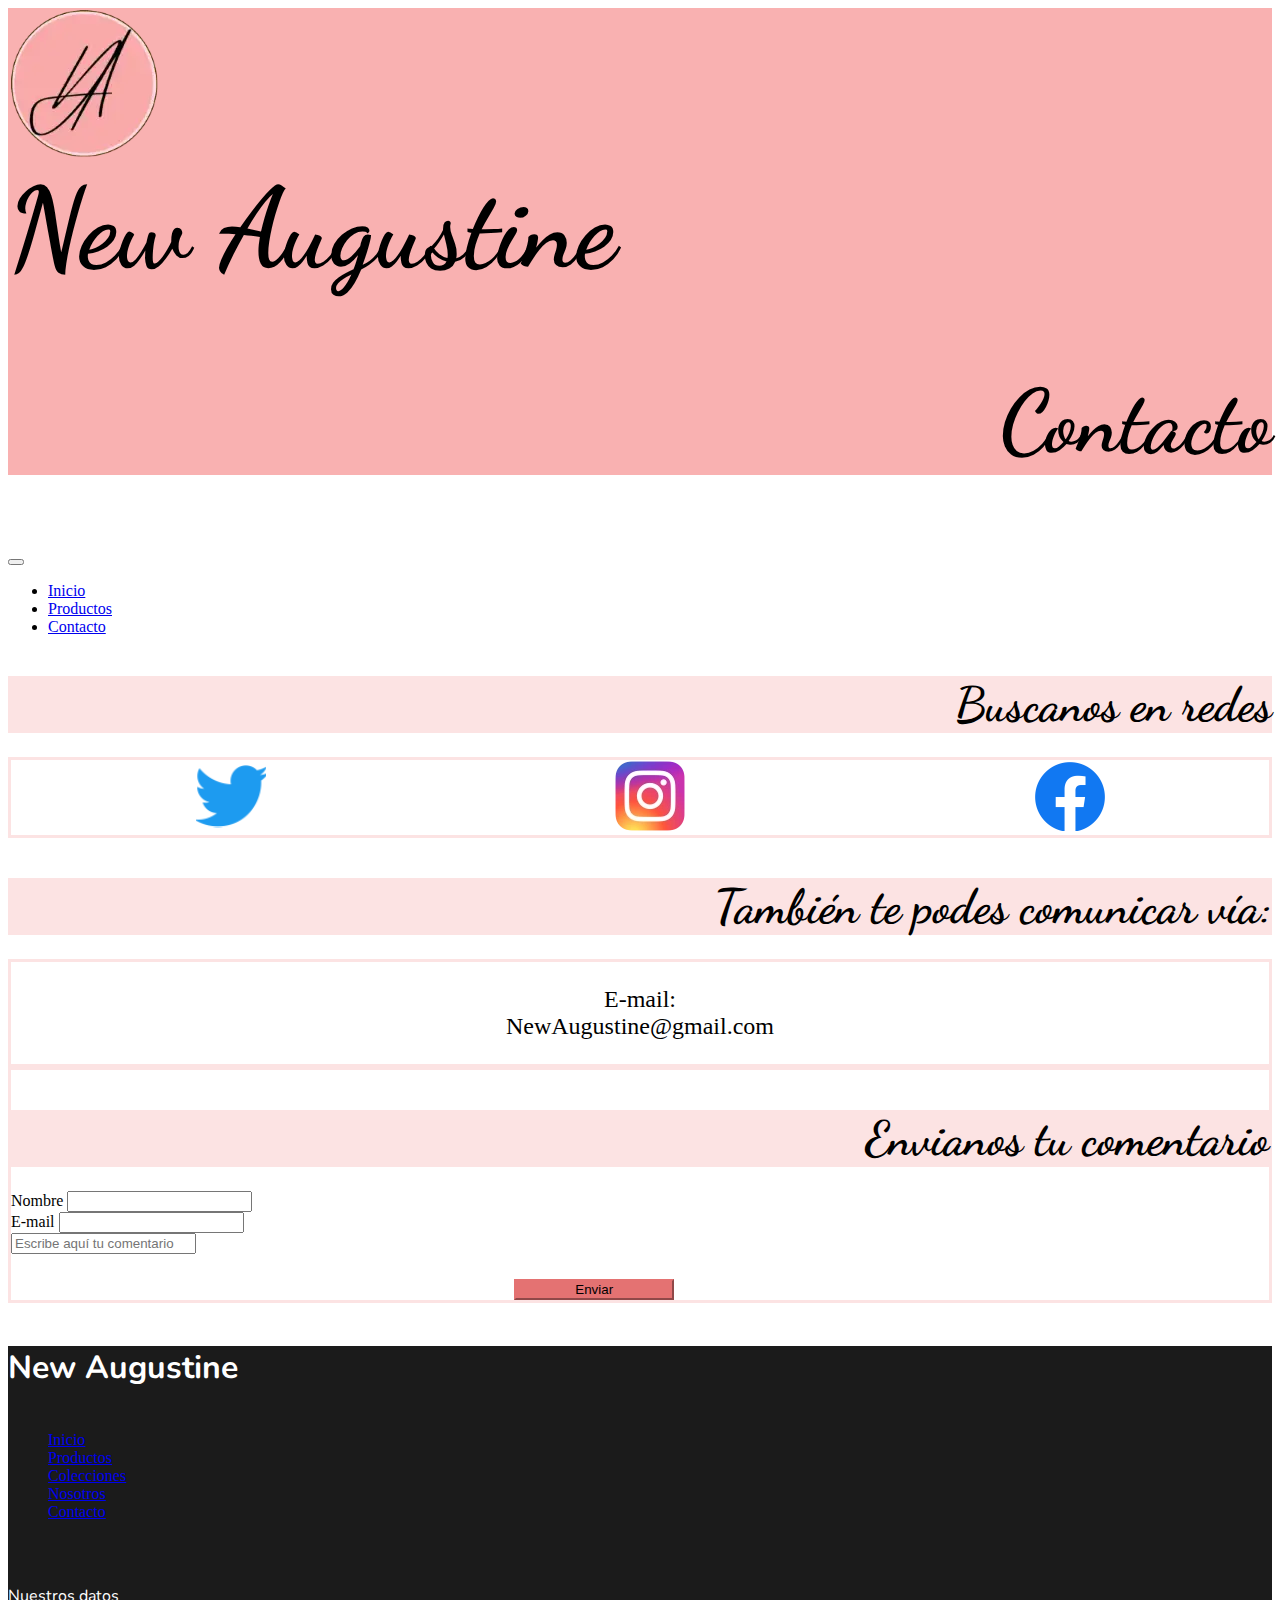
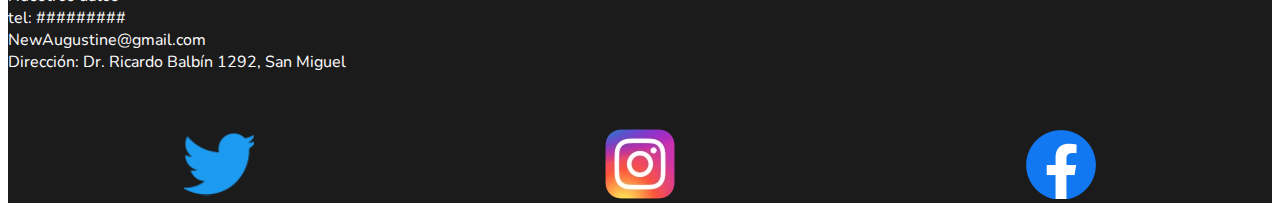
==== pages/contacto.html @ f23a0229 "subida general" ====
<!doctype html>
<html lang="es">
  <head>
    <meta charset="utf-8">
    <meta name="viewport" content="width=device-width, initial-scale=1">
    <meta name="description" content="Seccion de contacto con New Augustine, podes encontar nuestras redes sociales, telefono, dirección y email para comunicarte por el medio que mas te convenga, ademas de contar con una seccion de comentarios">
    <meta name="keywords" content="New Augustine, New Augustine Contacto, redes sociales, comentario, dirección, nuestros datos">
    <title>Contacto-NewAugustine</title>
    <link href="https://cdn.jsdelivr.net/npm/bootstrap@5.3.0-alpha1/dist/css/bootstrap.min.css" rel="stylesheet" integrity="sha384-GLhlTQ8iRABdZLl6O3oVMWSktQOp6b7In1Zl3/Jr59b6EGGoI1aFkw7cmDA6j6gD" crossorigin="anonymous">
    <link rel="shortcut icon" href="../img/logos/favicon.ico" type="Logo NewAugustine">
    <link rel="stylesheet" href="../css/main.css">
  </head>
<!-- inicia body -->
<body>
  <script src="https://cdn.jsdelivr.net/npm/bootstrap@5.3.0-alpha1/dist/js/bootstrap.bundle.min.js" integrity="sha384-w76AqPfDkMBDXo30jS1Sgez6pr3x5MlQ1ZAGC+nuZB+EYdgRZgiwxhTBTkF7CXvN" crossorigin="anonymous"></script>

 <!--inicia area de marca -->
 <header class="container-fluid">
  <div class="row row-cols-auto">
    <div class="col-lg-2  col-md-3"><a href="../index.html">
      <img class="logo" src="../img/logos/logo-new-augustine.webp" alt="Logo NewAugustine">
    </div></a>
    <h1 class="col-lg-10 col-md-9 d-none d-sm-block d-md-block">New Augustine</h1>
  </div>
   <h2 class="col-lg-8 col-md-12 d-none d-sm-block">Contacto</h2>
</header>
<!-- fin area marca -->
<!-- inicia nav -->
<section class="container-fluid">
  <div class="row">
    <nav class="navbar navbar-expand-lg   bg-body-tertiary col-12">
        <div class="container-fluid">
          <button class="navbar-toggler" type="button" data-bs-toggle="collapse" data-bs-target="#navbarSupportedContent" aria-controls="navbarSupportedContent" aria-expanded="false" aria-label="Toggle navigation">
          <span class="navbar-toggler-icon"></span>
          </button>
          <div class="collapse navbar-collapse" id="navbarSupportedContent">
            <ul class="navbar-nav me-auto mb-2 mb-lg-0">
              <li class="nav-item">
              <a class="nav-link active" href="../index.html">Inicio</a>
              </li>
              <li class="nav-item">
              <a class="nav-link active" aria-current="page" href="./productos.html">Productos</a>
              </li>
              <li class="nav-item">
              <a class="nav-link active" aria-current="page" href="./contacto.html">Contacto</a>
              </li>
            </ul>
          </div>
        </div>
    </nav>
  </div>
</section>
<!-- fin nav -->
<!-- inicia main -->
<main class="container-fluid">
  <div class="row">
    <!-- inicia seccion de contacto -->
    <section class="col-lg-6 col-md-6 col-sm-12">
      <!-- redes inicia -->
      <article>
        <h2 class="titulo h2">Buscanos en redes</h2>
      </article>
      <div  class="redesbox footerRedes">
        <a href="../404.html">
          <img src="../img/logos/logo-de-twitter.webp" alt="logo de twitter">
        </a>
        <a href="https://www.instagram.com/">
          <img src="../img/logos/logo-de-instagram.webp" alt="logo de instagram">
        </a>
        <a href="https://www.facebook.com/">
          <img src="../img/logos/logo-de-facebook.webp" alt="logo de facebook">
        </a>
      </div>
      <!-- fin redes -->
      <!-- empieza email -->
      <article>
        <h2 class="titulo h2">También te podes comunicar vía:</h2>
      </article>
      <div class="box">
        <p>E-mail: <br>  NewAugustine@gmail.com</p>
      </div>
      <!-- fin email -->
    </section>
    <!--fin seccion de contacto -->
  
   <!-- seccion de formulario -->
  <section class="container-fluid col-lg-6 formbox col-md-6 ">
    <article>
      <h2 class="titulo row h2">Envianos tu comentario</h2>
    </article>
    <div>
      <form>
        <div class="mb-3">
          <label for="exampleInputEmail1" class="form-label">Nombre</label>
          <input type="text" class="form-control" id="exampleInputEmail1" aria-describedby="emailHelp">
        </div>

        <div class="mb-3">
          <label for="exampleInputPassword1" class="form-label">E-mail</label>
          <input type="email" class="form-control" id="exampleInputPassword1">
        </div>

        <div>
          <label for="espacioDeComentario" class="form-label"></label>
          <input  type="text" class="form-control" placeholder="Escribe aquí tu comentario">
        </div>

        <button type="submit" class="btn btn-primary">Enviar</button>
      </form>
    </div>
  </section>
</div>
  <!--fin seccion de formulario -->
</main>
<!-- fin main -->
<!-- inicia footer -->
<footer class="container-fluid">
  <section class="row">
   <div class="col-lg-3 col-md-4 d-none d-sm-block">
      <h4>New Augustine</h4>
      <nav>
        <ul class="footerNav">
            <li>
                <a href="../index.html">Inicio</a>
            </li>
            <li>
                <a href="../pages/productos.html">Productos</a>
            </li>
            <li>
                <a href="../pages/colecciones.html">Colecciones</a>
            </li>
            <li>
                <a href="../pages/nosotros.html">Nosotros</a>
            </li>
            <li>
                <a href="../pages/contacto.html">Contacto</a>
            </li>
          </ul>
      </nav>
    </div>

    <div class="col-lg-4 d-none d-lg-block">
      <p>Nuestros datos <br>
        tel: ######### <br>
        NewAugustine@gmail.com <br>
        Dirección: Dr. Ricardo Balbín 1292, San Miguel
      </p>
    </div>

    <div class="col-lg-4 col-md-5 footerRedes">
      <a href="../404.html">
        <img  src="../img/logos/logo-de-twitter.webp" alt="logo de twitter">
        </a>
        <a href="https://www.instagram.com/newaugustine_/">
        <img src="../img/logos/logo-de-instagram.webp" alt="logo de instagram">
        </a>
        <a href="https://www.facebook.com/profile.php?id=100086021333600">
        <img src="../img/logos/logo-de-facebook.webp" alt="logo de facebook">
        </a>
    </div>
  </section>
</footer>
<!-- fin footer -->
</body>
</html>
---- css/main.css ----
@import url("https://fonts.googleapis.com/css2?family=Dancing+Script&family=Nunito:wght@600&display=swap");
.fontsH1-mobile {
  font-size: 2.5em;
  font-family: "Dancing Script", cursive;
}

.fontsH2-mobile {
  font-size: 2em;
  font-family: "Dancing Script", cursive;
}

@media (max-width: 780px) {
  .logo {
    max-width: 5rem;
  }
}
@media (max-width: 576px) {
  .logo {
    width: 3.5rem;
    margin: 0 auto;
  }
}

header {
  background-color: #f9b1b1;
}
header div {
  margin: 0 auto;
}

.h2 {
  font-family: "Dancing Script", cursive;
  font-size: 5.5em;
  text-align: right;
}
@media (max-width: 780px) {
  .h2 {
    font-size: 3em;
    text-align: left;
  }
}
@media (max-width: 576px) {
  .h2 {
    font-size: 1em;
    text-align: left;
  }
}

h1 {
  font-family: "Dancing Script", cursive;
  font-size: 7em;
  margin: 0 auto;
}
@media (max-width: 780px) {
  h1 {
    font-size: 4em;
    text-align: center;
  }
}

h2 {
  font-family: "Dancing Script", cursive;
  font-size: 5.5em;
  text-align: right;
}
@media (max-width: 780px) {
  h2 {
    font-size: 3em;
    text-align: right;
  }
}

.imgNosotros {
  max-width: 30rem;
}
@media (max-width: 768px) {
  .imgNosotros {
    max-width: 25rem;
    margin: 0 auto;
  }
}
@media (max-width: 576px) {
  .imgNosotros {
    max-width: 20rem;
    margin: 0 auto;
  }
}

.imgMargin {
  margin-top: 1rem;
  margin-bottom: 1rem;
  display: flex;
  justify-content: space-around;
}

.footerRedes {
  margin-top: 3.5rem;
  display: flex;
  justify-content: space-around;
}
@media (max-width: 576px) {
  .footerRedes {
    margin-top: 1rem;
    margin-bottom: 1rem;
  }
}

.footerNav {
  text-decoration: none;
  list-style: none;
  color: rgb(255, 255, 255);
  font-size: "Nunito", sans-serif;
}

footer {
  background-color: #1b1b1b;
}
footer h4 {
  color: rgb(255, 255, 255);
  font-size: 2em;
  font-family: "Nunito", sans-serif;
}
footer p {
  font-family: "Nunito", sans-serif;
  color: rgb(255, 255, 255);
  padding-top: 3rem;
}

.figuras {
  display: flex;
  justify-content: space-around;
  flex-wrap: wrap;
  list-style: none;
  padding: 1rem;
  margin: auto;
  position: relative;
  width: auto;
  margin-left: 1rem;
}

@media (max-width: 576px) {
  .productos {
    max-width: 11rem;
    margin-left: 0, 5rem;
    margin-bottom: 0, 5rem;
    border-radius: 1rem;
  }
  .productos img {
    border-radius: 1rem;
  }
}
@media (max-width: 575px) {
  .productos {
    max-width: 8rem;
  }
}
.btn-primary {
  background-color: rgb(228, 114, 114);
  border-color: rgb(228, 114, 114);
}

.productos {
  margin-left: 0.1rem;
  margin-bottom: 1rem;
  padding: 0;
  display: flex;
  justify-content: center;
  width: auto;
  max-width: 17rem;
  justify-content: center;
  justify-items: stretch;
  border-radius: 2rem;
}
.productos img {
  border-radius: 2rem;
}

.filtro {
  width: 4rem;
  margin: 0 auto;
}

.paginacion {
  display: flex;
  margin: 0 auto;
  color: rgb(252, 227, 227);
  position: relative;
  align-items: center;
}

h3 {
  font-family: "Dancing Script", cursive;
  font-size: 4em;
  background-color: rgb(252, 227, 227);
  margin-right: 0;
  margin-left: 0;
}

h4 {
  font-family: "Nunito", sans-serif;
}

.productBtn {
  margin-bottom: 0.2rem;
  position: relative;
}

main nav {
  margin-bottom: 1rem;
}
main nav ul li {
  font-family: "Nunito", sans-serif;
  font-size: 1.5em;
  padding-left: 1.5rem;
}

div nav {
  margin: 0 auto;
}

.colecciones {
  max-width: 28rem;
  margin-left: 1%;
  font-family: "Nunito", sans-serif;
  font-size: 2em;
}

@media (max-width: 576px) {
  .colecciones {
    width: 8rem;
    font-size: 0, 5em;
    margin-left: 0, 5%;
  }
}
.titulo {
  font-family: "Dancing Script", cursive;
  background-color: rgb(252, 227, 227);
  margin-bottom: 1.5rem;
  font-size: 3em;
  padding-left: 1rem;
}

.box {
  border-style: solid;
  border-color: rgb(252, 227, 227);
}
.box p {
  font-size: 1.5em;
  text-align: center;
}

.redesbox {
  border-style: solid;
  border-color: rgb(252, 227, 227);
  margin-top: 1rem;
  margin-bottom: 1rem;
}
.redesbox p {
  font-size: 1.5em;
  text-align: center;
}

.formbox {
  border-style: solid;
  border-color: rgb(252, 227, 227);
}
.formbox p {
  font-size: 1.5em;
  text-align: center;
}
@media (max-width: 576px) {
  .formbox {
    margin-top: 1rem;
  }
}

.icons {
  margin: 0 auto;
}

.map {
  margin-left: 15%;
  width: 30rem;
  height: 20rem;
}
@media (max-width: 576px) {
  .map {
    padding-left: 0;
    width: 15rem;
  }
}

main div section div {
  align-items: center;
}
main div section div a img {
  margin-left: 15%;
  margin-bottom: 1%;
  margin-top: 1%;
}
main section form button {
  margin-left: 40%;
  margin-top: 2%;
  width: 10rem;
}

.posicionTitles {
  display: flex;
  position: relative;
}

main {
  background-color: #ffffff;
}

.Error {
  margin-left: 15%;
  margin-top: 6%;
}
@media (max-width: 1000px) {
  .Error {
    margin-left: 5%;
    margin-top: 2%;
  }
}

.logoError {
  width: 15rem;
}
@media (max-width: 1000px) {
  .logoError {
    width: 15rem;
  }
}
@media (max-width: 768px) {
  .logoError {
    width: 10rem;
  }
}

.error404 {
  font-size: 6.5em;
  font-family: serif;
  padding-top: 2rem;
}
@media (max-width: 1000px) {
  .error404 {
    font-size: 4em;
  }
}

.texto404 {
  font-size: 1.5em;
  font-family: serif;
  margin: 0 auto;
}
@media (max-width: 1000px) {
  .texto404 {
    font-size: 1.2em;
  }
}
@media (max-width: 576px) {
  .texto404 {
    margin: 0 auto;
    font-size: 1em;
    margin-left: 2%;
  }
}

.imgError {
  width: 15rem;
  margin: 0 auto;
}

.img1 {
  border-radius: 0;
}

/*# sourceMappingURL=main.css.map */
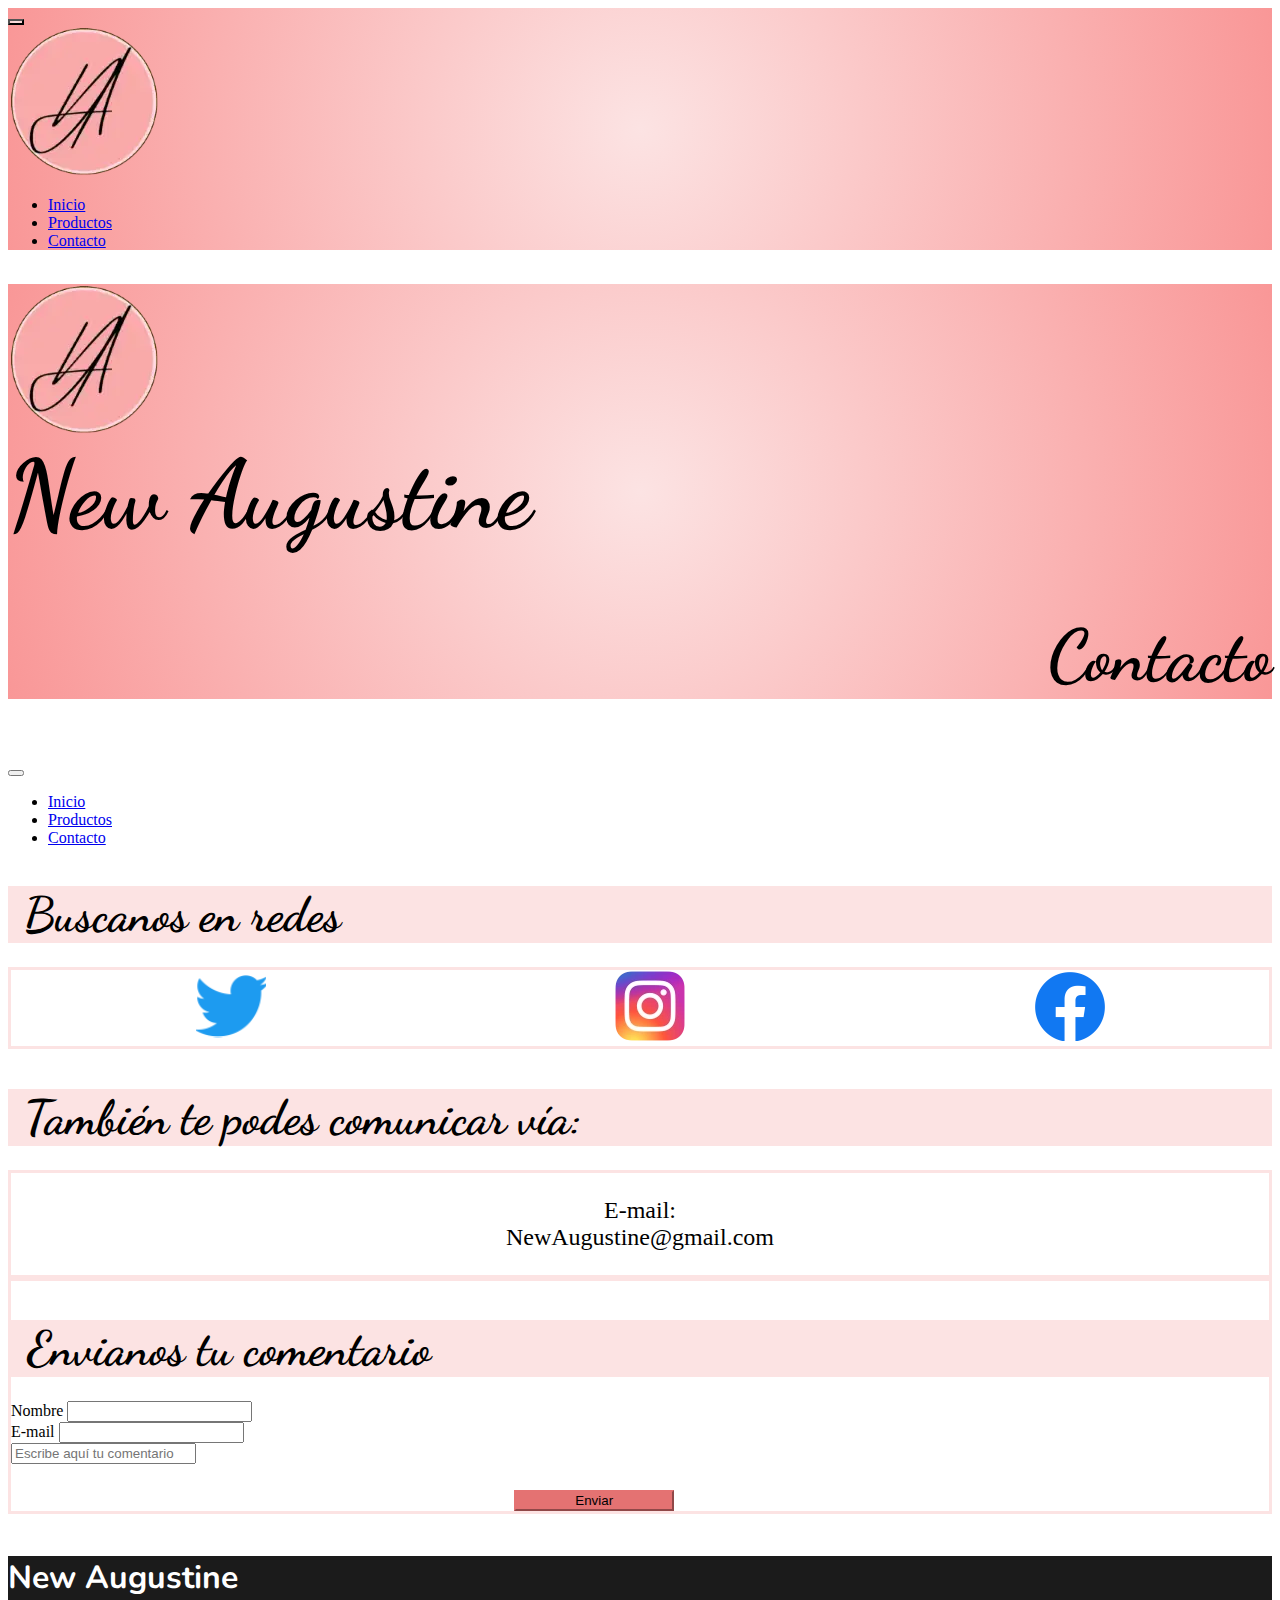
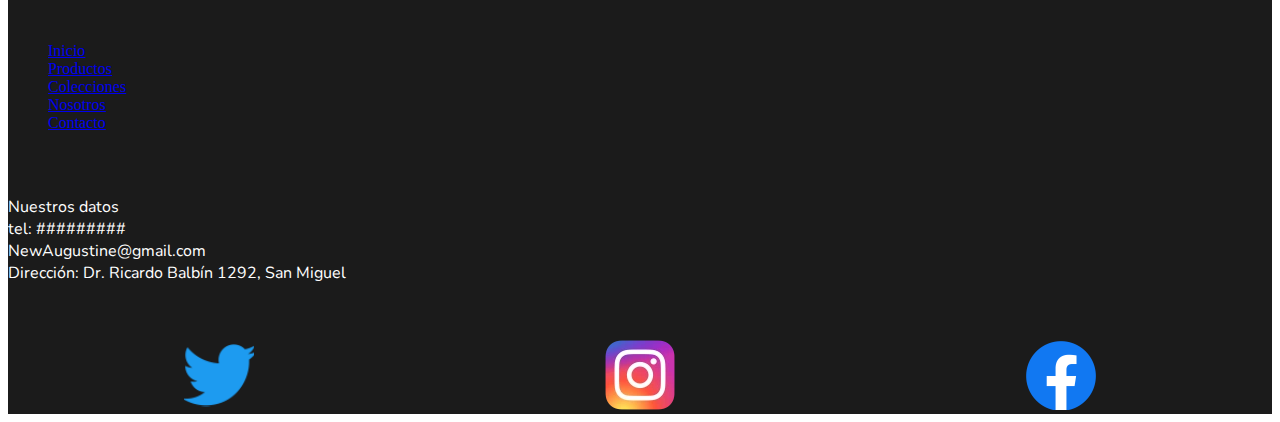
==== commit a7a0f786: "header en pages" ====
--- a/pages/contacto.html
+++ b/pages/contacto.html
@@ -14,8 +14,45 @@
 <body>
   <script src="https://cdn.jsdelivr.net/npm/bootstrap@5.3.0-alpha1/dist/js/bootstrap.bundle.min.js" integrity="sha384-w76AqPfDkMBDXo30jS1Sgez6pr3x5MlQ1ZAGC+nuZB+EYdgRZgiwxhTBTkF7CXvN" crossorigin="anonymous"></script>
 
+  <!-- marca sm -->
+<header class="d-block d-sm-block d-md-none container-fluid">
+  <div class="row col-12">
+    <nav class="navbar bg-body-primary col-12">
+      <div class="container-fluid">
+        <button class="navbar-toggler col-sm-1  col-md-2 navButton" type="button" data-bs-toggle="collapse" data-bs-target="#navbarSupportedContent" aria-controls="navbarSupportedContent" aria-expanded="false" aria-label="Toggle navigation">
+        <span class="navbar-toggler-icon"></span>
+        </button>
+         <!-- inicio logo -->
+          <div class="col-sm-8 col-md-2 divLogo">
+            <a href="../index.html">
+              <img class="logo" src="../img/logos/logo-new-augustine.webp" alt="Logo NewAugustine">
+            </a>
+          </div>
+          <!-- fin logo -->
+        <div class="collapse navbar-collapse" id="navbarSupportedContent">
+          <ul class="navbar-nav me-auto mb-2 mb-lg-0">
+            <li class="nav-item">
+            <a class="nav-link active" href="../index.html">Inicio</a>
+            </li>
+            <li class="nav-item">
+            <a class="nav-link active" aria-current="page" href="./productos.html">Productos</a>
+            </li>
+            <li class="nav-item">
+            <a class="nav-link active" aria-current="page" href="./contacto.html">Contacto</a>
+            </li>
+          </ul>
+        </div>
+
+      </div>
+
+    </nav>
+</div>
+</header>
+<!-- fin marca sm -->
+<br class="d-block d-sm-block d-md-none">
+
  <!--inicia area de marca -->
- <header class="container-fluid">
+ <header class="container-fluid d-none d-sm-none d-md-block">
   <div class="row row-cols-auto">
     <div class="col-lg-2  col-md-3"><a href="../index.html">
       <img class="logo" src="../img/logos/logo-new-augustine.webp" alt="Logo NewAugustine">
@@ -28,7 +65,7 @@
 <!-- inicia nav -->
 <section class="container-fluid">
   <div class="row">
-    <nav class="navbar navbar-expand-lg   bg-body-tertiary col-12">
+    <nav class="navbar navbar-expand-lg d-none d-sm-none d-md-block  bg-body-tertiary col-12">
         <div class="container-fluid">
           <button class="navbar-toggler" type="button" data-bs-toggle="collapse" data-bs-target="#navbarSupportedContent" aria-controls="navbarSupportedContent" aria-expanded="false" aria-label="Toggle navigation">
           <span class="navbar-toggler-icon"></span>
--- a/css/main.css
+++ b/css/main.css
@@ -9,9 +9,10 @@
   font-family: "Dancing Script", cursive;
 }
 
-@media (max-width: 780px) {
+@media (max-width: 768px) {
   .logo {
     max-width: 5rem;
+    margin: 0 auto;
   }
 }
 @media (max-width: 576px) {
@@ -21,17 +22,37 @@
   }
 }
 
+.navButton {
+  background: rgb(252, 227, 227);
+  background: radial-gradient(circle, rgb(252, 227, 227) 0%, rgb(250, 208, 208) 100%);
+}
+
 header {
-  background-color: #f9b1b1;
-}
-header div {
-  margin: 0 auto;
+  margin-top: none;
+  background: rgb(252, 227, 227);
+  background: radial-gradient(circle, rgb(252, 227, 227) 0%, rgb(249, 151, 151) 100%);
+}
+@media (max-width: 576px) {
+  header div {
+    margin: 0 auto;
+  }
+}
+
+@media (max-width: 576px) {
+  .divLogo div {
+    margin: 0 auto;
+  }
+}
+@media (max-width: 768px) {
+  .divLogo div {
+    margin: 0 auto;
+  }
 }
 
 .h2 {
   font-family: "Dancing Script", cursive;
-  font-size: 5.5em;
-  text-align: right;
+  font-size: 4.5em;
+  text-align: left;
 }
 @media (max-width: 780px) {
   .h2 {
@@ -48,7 +69,7 @@
 
 h1 {
   font-family: "Dancing Script", cursive;
-  font-size: 7em;
+  font-size: 6em;
   margin: 0 auto;
 }
 @media (max-width: 780px) {
@@ -60,7 +81,7 @@
 
 h2 {
   font-family: "Dancing Script", cursive;
-  font-size: 5.5em;
+  font-size: 4.5em;
   text-align: right;
 }
 @media (max-width: 780px) {
@@ -154,9 +175,22 @@
     max-width: 8rem;
   }
 }
+.productBtn {
+  margin-bottom: 0.2rem;
+  position: relative;
+}
+
 .btn-primary {
   background-color: rgb(228, 114, 114);
   border-color: rgb(228, 114, 114);
+}
+
+.btnCarrusel {
+  max-width: 2rem;
+  height: 2rem;
+  border-radius: 1rem;
+  background-color: rgba(255, 206, 206, 0.8274509804);
+  margin-top: 70%;
 }
 
 .productos {
@@ -200,11 +234,6 @@
   font-family: "Nunito", sans-serif;
 }
 
-.productBtn {
-  margin-bottom: 0.2rem;
-  position: relative;
-}
-
 main nav {
   margin-bottom: 1rem;
 }
